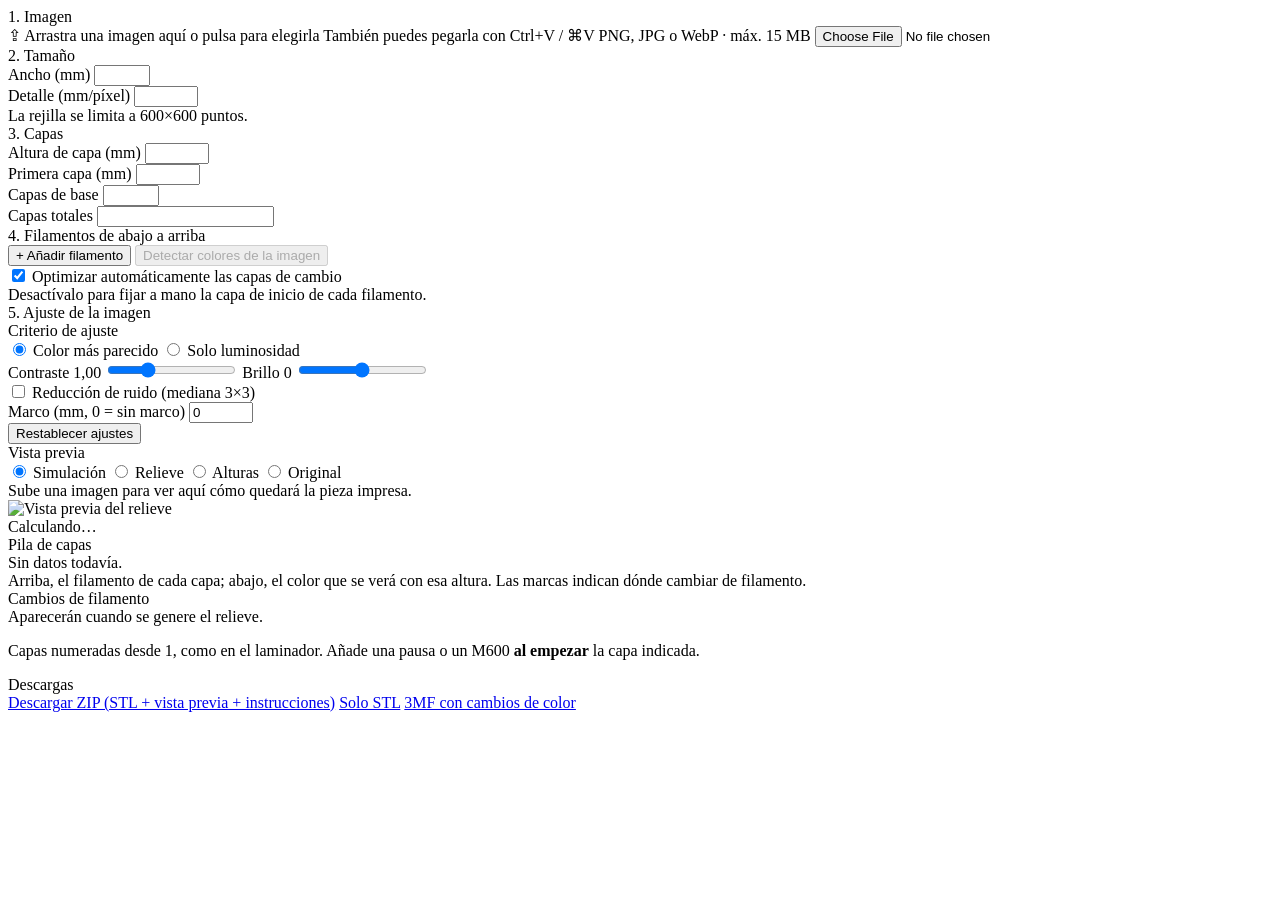
==== src/main/resources/templates/index.html @ 0df38665 "Capa web: API REST, almacén de trabajos con limpieza, interfaz Thymeleaf + Bootstrap, exportación 3M" ====
<!DOCTYPE html>
<html lang="es" xmlns:th="http://www.thymeleaf.org">
<head th:replace="~{fragmentos :: cabecera('pic2filament · imagen a relieve multicolor')}"></head>
<body>
<nav th:replace="~{fragmentos :: barra}"></nav>

<main class="container-xl pb-5" id="app"
      th:attr="data-max-subida=${maxSubidaBytes},data-max-subida-texto=${maxSubida},data-api=@{/api},data-base=@{/}">

    <div id="alertas" class="position-fixed top-0 start-50 translate-middle-x mt-2 z-3" aria-live="polite"></div>

    <div class="row g-3">
        <!-- ============ Ajustes ============ -->
        <div class="col-lg-5 col-xl-4">
            <form id="ajustes" novalidate onsubmit="return false">

                <section class="card mb-3">
                    <div class="card-header fw-semibold">1. Imagen</div>
                    <div class="card-body">
                        <label for="imagen" id="zona-subida" class="zona-subida w-100" tabindex="0">
                            <span class="d-block fs-4 mb-1" aria-hidden="true">⇪</span>
                            <span class="d-block fw-semibold">Arrastra una imagen aquí o pulsa para elegirla</span>
                            <span class="d-block small text-body-secondary">También puedes pegarla con Ctrl+V / ⌘V</span>
                            <span class="d-block small text-body-secondary">PNG, JPG o WebP · máx. <span th:text="${maxSubida}">15 MB</span></span>
                        </label>
                        <input type="file" id="imagen" class="visually-hidden" accept="image/png,image/jpeg,image/webp">
                        <div id="info-imagen" class="small mt-2 text-body-secondary d-none"></div>
                    </div>
                </section>

                <section class="card mb-3">
                    <div class="card-header fw-semibold">2. Tamaño</div>
                    <div class="card-body row g-2">
                        <div class="col-6">
                            <label for="anchoMm" class="form-label small">Ancho (mm)</label>
                            <input type="number" class="form-control" id="anchoMm" min="10" max="500" step="1" th:value="${d.ancho()}">
                        </div>
                        <div class="col-6">
                            <label for="mmPorPixel" class="form-label small">Detalle (mm/píxel)</label>
                            <input type="number" class="form-control" id="mmPorPixel" min="0.05" max="5" step="0.05" th:value="${d.detalle()}">
                        </div>
                        <div class="col-12 form-text mt-1">La rejilla se limita a <span th:text="${maxRejilla}">600</span>×<span th:text="${maxRejilla}">600</span> puntos.</div>
                    </div>
                </section>

                <section class="card mb-3">
                    <div class="card-header fw-semibold">3. Capas</div>
                    <div class="card-body row g-2">
                        <div class="col-6">
                            <label for="alturaCapa" class="form-label small">Altura de capa (mm)</label>
                            <input type="number" class="form-control" id="alturaCapa" min="0.04" max="0.5" step="0.01" th:value="${d.capa()}">
                        </div>
                        <div class="col-6">
                            <label for="alturaPrimeraCapa" class="form-label small">Primera capa (mm)</label>
                            <input type="number" class="form-control" id="alturaPrimeraCapa" min="0.04" max="1" step="0.01" th:value="${d.primeraCapa()}">
                        </div>
                        <div class="col-6">
                            <label for="capasBase" class="form-label small">Capas de base</label>
                            <input type="number" class="form-control" id="capasBase" min="1" max="200" step="1" th:value="${d.base()}">
                        </div>
                        <div class="col-6">
                            <label for="capasTotales" class="form-label small">Capas totales</label>
                            <input type="number" class="form-control" id="capasTotales" min="2" th:attr="max=${maxCapas}" step="1" th:value="${d.total()}">
                        </div>
                    </div>
                </section>

                <section class="card mb-3">
                    <div class="card-header fw-semibold d-flex align-items-center">
                        <span>4. Filamentos</span>
                        <span class="small text-body-secondary ms-2">de abajo a arriba</span>
                    </div>
                    <div class="card-body">
                        <div id="filamentos" class="vstack gap-2"></div>
                        <div class="d-flex flex-wrap gap-2 mt-3">
                            <button type="button" class="btn btn-outline-secondary btn-sm" id="anadir-filamento">+ Añadir filamento</button>
                            <button type="button" class="btn btn-outline-primary btn-sm" id="detectar-colores" disabled>Detectar colores de la imagen</button>
                        </div>
                        <div class="form-check form-switch mt-3">
                            <input class="form-check-input" type="checkbox" role="switch" id="optimizar" checked>
                            <label class="form-check-label" for="optimizar">Optimizar automáticamente las capas de cambio</label>
                        </div>
                        <div class="form-text">Desactívalo para fijar a mano la capa de inicio de cada filamento.</div>
                    </div>
                </section>

                <section class="card mb-3">
                    <div class="card-header fw-semibold">5. Ajuste de la imagen</div>
                    <div class="card-body">
                        <div class="mb-2 small">Criterio de ajuste</div>
                        <div class="btn-group w-100 mb-3" role="group" aria-label="Criterio de ajuste">
                            <input type="radio" class="btn-check" name="criterio" id="criterio-color" value="color" checked>
                            <label class="btn btn-outline-primary btn-sm" for="criterio-color">Color más parecido</label>
                            <input type="radio" class="btn-check" name="criterio" id="criterio-luminosidad" value="luminosidad">
                            <label class="btn btn-outline-primary btn-sm" for="criterio-luminosidad">Solo luminosidad</label>
                        </div>
                        <label for="contraste" class="form-label small d-flex">Contraste <output class="ms-auto" id="contraste-valor">1,00</output></label>
                        <input type="range" class="form-range" id="contraste" min="0.2" max="3" step="0.05" value="1">
                        <label for="brillo" class="form-label small d-flex">Brillo <output class="ms-auto" id="brillo-valor">0</output></label>
                        <input type="range" class="form-range" id="brillo" min="-50" max="50" step="1" value="0">
                        <div class="form-check form-switch mt-2">
                            <input class="form-check-input" type="checkbox" role="switch" id="reducirRuido">
                            <label class="form-check-label" for="reducirRuido">Reducción de ruido (mediana 3×3)</label>
                        </div>
                        <div class="row g-2 mt-1 align-items-end">
                            <div class="col-6">
                                <label for="marcoMm" class="form-label small">Marco (mm, 0 = sin marco)</label>
                                <input type="number" class="form-control" id="marcoMm" min="0" max="20" step="0.5" value="0">
                            </div>
                            <div class="col-6">
                                <button type="button" class="btn btn-outline-secondary btn-sm w-100" id="restablecer">Restablecer ajustes</button>
                            </div>
                        </div>
                    </div>
                </section>
            </form>
        </div>

        <!-- ============ Resultado ============ -->
        <div class="col-lg-7 col-xl-8">
            <section class="card mb-3">
                <div class="card-header d-flex flex-wrap gap-2 align-items-center">
                    <span class="fw-semibold me-auto">Vista previa</span>
                    <div class="btn-group btn-group-sm" role="group" aria-label="Modo de vista previa">
                        <input type="radio" class="btn-check" name="modo" id="modo-simulacion" value="simulacion" checked>
                        <label class="btn btn-outline-secondary" for="modo-simulacion">Simulación</label>
                        <input type="radio" class="btn-check" name="modo" id="modo-relieve" value="relieve">
                        <label class="btn btn-outline-secondary" for="modo-relieve">Relieve</label>
                        <input type="radio" class="btn-check" name="modo" id="modo-alturas" value="alturas">
                        <label class="btn btn-outline-secondary" for="modo-alturas">Alturas</label>
                        <input type="radio" class="btn-check" name="modo" id="modo-original" value="original">
                        <label class="btn btn-outline-secondary" for="modo-original">Original</label>
                    </div>
                </div>
                <div class="card-body">
                    <div class="vista-previa" id="vista-previa">
                        <div class="vista-vacia text-body-secondary text-center p-4" id="vista-vacia">
                            Sube una imagen para ver aquí cómo quedará la pieza impresa.
                        </div>
                        <img id="imagen-vista" alt="Vista previa del relieve" class="d-none">
                        <div class="cargando d-none" id="cargando">
                            <div class="spinner-border" role="status"><span class="visually-hidden">Calculando…</span></div>
                        </div>
                    </div>
                    <div id="estadisticas" class="small text-body-secondary mt-2"></div>
                </div>
            </section>

            <section class="card mb-3">
                <div class="card-header fw-semibold">Pila de capas</div>
                <div class="card-body">
                    <div id="pila" class="pila"><div class="text-body-secondary small">Sin datos todavía.</div></div>
                    <div class="small text-body-secondary mt-2">
                        Arriba, el filamento de cada capa; abajo, el color que se verá con esa altura. Las marcas indican dónde cambiar de filamento.
                    </div>
                </div>
            </section>

            <section class="card mb-3">
                <div class="card-header fw-semibold">Cambios de filamento</div>
                <div class="card-body">
                    <div id="contenedor-cambios">
                        <div class="text-body-secondary small">Aparecerán cuando se genere el relieve.</div>
                    </div>
                    <p class="small text-body-secondary mt-2 mb-0">
                        Capas numeradas desde 1, como en el laminador. Añade una pausa o un M600 <strong>al empezar</strong> la capa indicada.
                    </p>
                </div>
            </section>

            <section class="card">
                <div class="card-header fw-semibold">Descargas</div>
                <div class="card-body d-flex flex-wrap gap-2">
                    <a class="btn btn-primary disabled" id="descargar-zip" aria-disabled="true" href="#">Descargar ZIP (STL + vista previa + instrucciones)</a>
                    <a class="btn btn-outline-primary disabled" id="descargar-stl" aria-disabled="true" href="#">Solo STL</a>
                    <a class="btn btn-outline-secondary disabled" id="descargar-3mf" aria-disabled="true" href="#">3MF con cambios de color</a>
                </div>
            </section>
        </div>
    </div>
</main>

<template id="plantilla-filamento">
    <div class="filamento border rounded p-2">
        <div class="d-flex align-items-center gap-2 mb-2">
            <span class="badge text-bg-secondary numero">1</span>
            <input type="color" class="form-control form-control-color color" title="Color del filamento" aria-label="Color">
            <select class="form-select form-select-sm biblioteca" aria-label="Filamento de la biblioteca">
                <option value="">Personalizado</option>
            </select>
            <div class="btn-group btn-group-sm">
                <button type="button" class="btn btn-outline-secondary subir" title="Subir" aria-label="Subir">↑</button>
                <button type="button" class="btn btn-outline-secondary bajar" title="Bajar" aria-label="Bajar">↓</button>
                <button type="button" class="btn btn-outline-danger quitar" title="Quitar" aria-label="Quitar">✕</button>
            </div>
        </div>
        <div class="row g-2">
            <div class="col-5">
                <div class="input-group input-group-sm">
                    <span class="input-group-text">Hex</span>
                    <input type="text" class="form-control hex" maxlength="7" spellcheck="false" aria-label="Color hexadecimal">
                </div>
            </div>
            <div class="col-3">
                <div class="input-group input-group-sm">
                    <span class="input-group-text" title="Distancia de transmisión (mm)">TD</span>
                    <input type="number" class="form-control td" min="0.05" max="100" step="0.1" aria-label="TD en mm">
                </div>
            </div>
            <div class="col-4">
                <div class="input-group input-group-sm">
                    <span class="input-group-text" title="Capa de inicio">Capa</span>
                    <input type="number" class="form-control inicio" min="1" step="1" aria-label="Capa de inicio">
                </div>
            </div>
        </div>
    </div>
</template>

<script th:src="@{/webjars/bootstrap/js/bootstrap.bundle.min.js}"></script>
<script th:src="@{/js/tema.js}"></script>
<script th:src="@{/js/app.js}"></script>
</body>
</html>
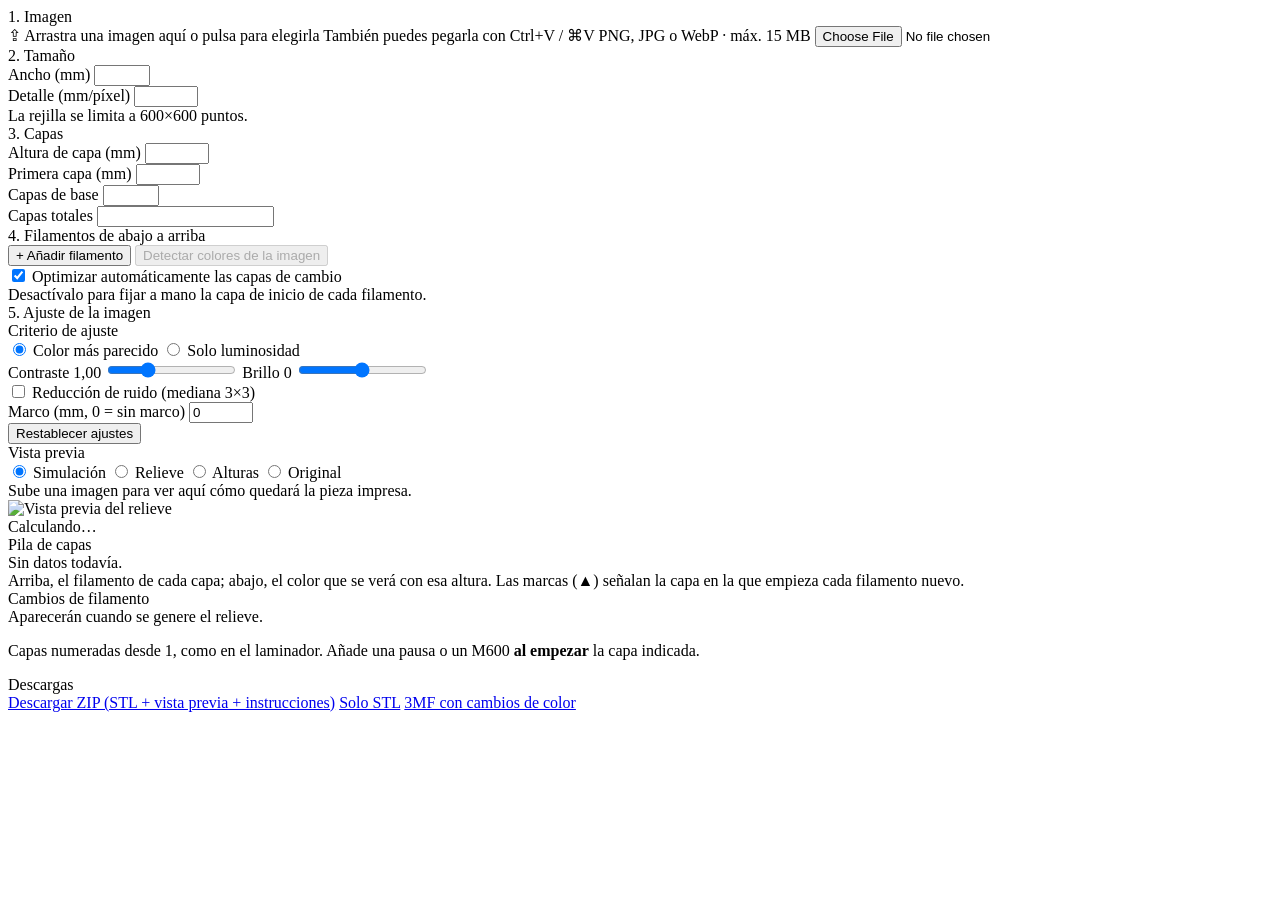
==== commit 96ca7950: "Docker, docker-compose, workflow de CI y ajustes de la interfaz en móvil Co-Authored-By: Claude Opus" ====
--- a/src/main/resources/templates/index.html
+++ b/src/main/resources/templates/index.html
@@ -151,7 +151,7 @@
                 <div class="card-body">
                     <div id="pila" class="pila"><div class="text-body-secondary small">Sin datos todavía.</div></div>
                     <div class="small text-body-secondary mt-2">
-                        Arriba, el filamento de cada capa; abajo, el color que se verá con esa altura. Las marcas indican dónde cambiar de filamento.
+                        Arriba, el filamento de cada capa; abajo, el color que se verá con esa altura. Las marcas (▲) señalan la capa en la que empieza cada filamento nuevo.
                     </div>
                 </div>
             </section>
@@ -185,7 +185,7 @@
         <div class="d-flex align-items-center gap-2 mb-2">
             <span class="badge text-bg-secondary numero">1</span>
             <input type="color" class="form-control form-control-color color" title="Color del filamento" aria-label="Color">
-            <select class="form-select form-select-sm biblioteca" aria-label="Filamento de la biblioteca">
+            <select class="form-select form-select-sm biblioteca flex-grow-1" aria-label="Filamento de la biblioteca">
                 <option value="">Personalizado</option>
             </select>
             <div class="btn-group btn-group-sm">
@@ -195,23 +195,20 @@
             </div>
         </div>
         <div class="row g-2">
-            <div class="col-5">
-                <div class="input-group input-group-sm">
-                    <span class="input-group-text">Hex</span>
-                    <input type="text" class="form-control hex" maxlength="7" spellcheck="false" aria-label="Color hexadecimal">
-                </div>
-            </div>
-            <div class="col-3">
-                <div class="input-group input-group-sm">
-                    <span class="input-group-text" title="Distancia de transmisión (mm)">TD</span>
-                    <input type="number" class="form-control td" min="0.05" max="100" step="0.1" aria-label="TD en mm">
-                </div>
-            </div>
             <div class="col-4">
-                <div class="input-group input-group-sm">
-                    <span class="input-group-text" title="Capa de inicio">Capa</span>
-                    <input type="number" class="form-control inicio" min="1" step="1" aria-label="Capa de inicio">
-                </div>
+                <label class="d-block small text-body-secondary">Hex
+                    <input type="text" class="form-control form-control-sm hex" maxlength="7" spellcheck="false">
+                </label>
+            </div>
+            <div class="col-4">
+                <label class="d-block small text-body-secondary" title="Distancia de transmisión">TD (mm)
+                    <input type="number" class="form-control form-control-sm td" min="0.05" max="100" step="0.1">
+                </label>
+            </div>
+            <div class="col-4">
+                <label class="d-block small text-body-secondary">Capa inicio
+                    <input type="number" class="form-control form-control-sm inicio" min="1" step="1">
+                </label>
             </div>
         </div>
     </div>
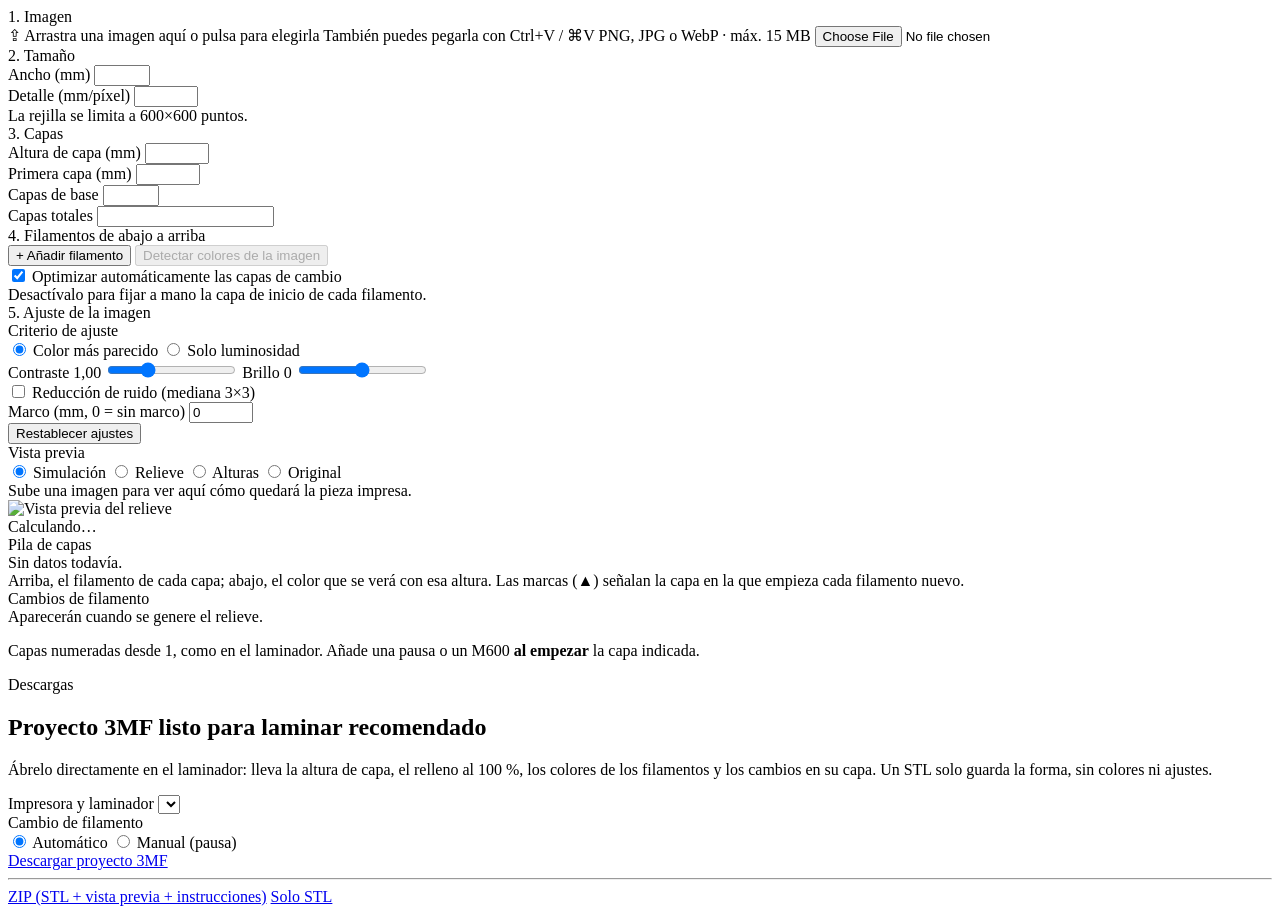
==== commit c18662b8: "Proyecto 3MF para Anycubic Slicer Next y Bambu Studio con perfil, colores y cambios de filamento El " ====
--- a/src/main/resources/templates/index.html
+++ b/src/main/resources/templates/index.html
@@ -170,10 +170,34 @@
 
             <section class="card">
                 <div class="card-header fw-semibold">Descargas</div>
-                <div class="card-body d-flex flex-wrap gap-2">
-                    <a class="btn btn-primary disabled" id="descargar-zip" aria-disabled="true" href="#">Descargar ZIP (STL + vista previa + instrucciones)</a>
-                    <a class="btn btn-outline-primary disabled" id="descargar-stl" aria-disabled="true" href="#">Solo STL</a>
-                    <a class="btn btn-outline-secondary disabled" id="descargar-3mf" aria-disabled="true" href="#">3MF con cambios de color</a>
+                <div class="card-body">
+                    <h2 class="h6">Proyecto 3MF listo para laminar <span class="badge text-bg-success ms-1">recomendado</span></h2>
+                    <p class="small text-body-secondary mb-2">
+                        Ábrelo directamente en el laminador: lleva la altura de capa, el relleno al 100 %, los colores
+                        de los filamentos y los cambios en su capa. Un STL solo guarda la forma, sin colores ni ajustes.
+                    </p>
+                    <div class="row g-2 align-items-end mb-2">
+                        <div class="col-md-7">
+                            <label for="perfil" class="form-label small mb-1">Impresora y laminador</label>
+                            <select id="perfil" class="form-select form-select-sm"></select>
+                        </div>
+                        <div class="col-md-5">
+                            <div class="small mb-1">Cambio de filamento</div>
+                            <div class="btn-group btn-group-sm w-100" role="group" aria-label="Modo de cambio de filamento">
+                                <input type="radio" class="btn-check" name="modoCambio" id="cambio-automatico" value="automatico" checked>
+                                <label class="btn btn-outline-secondary" for="cambio-automatico" title="El ACE Pro o el AMS cambian el filamento solos">Automático</label>
+                                <input type="radio" class="btn-check" name="modoCambio" id="cambio-manual" value="manual">
+                                <label class="btn btn-outline-secondary" for="cambio-manual" title="La impresora se pausa (M600) y lo cambias a mano">Manual (pausa)</label>
+                            </div>
+                        </div>
+                    </div>
+                    <div class="form-text mb-3" id="ayuda-modo"></div>
+                    <a class="btn btn-primary disabled" id="descargar-3mf" aria-disabled="true" href="#">Descargar proyecto 3MF</a>
+                    <hr>
+                    <div class="d-flex flex-wrap gap-2">
+                        <a class="btn btn-outline-primary btn-sm disabled" id="descargar-zip" aria-disabled="true" href="#">ZIP (STL + vista previa + instrucciones)</a>
+                        <a class="btn btn-outline-secondary btn-sm disabled" id="descargar-stl" aria-disabled="true" href="#">Solo STL</a>
+                    </div>
                 </div>
             </section>
         </div>
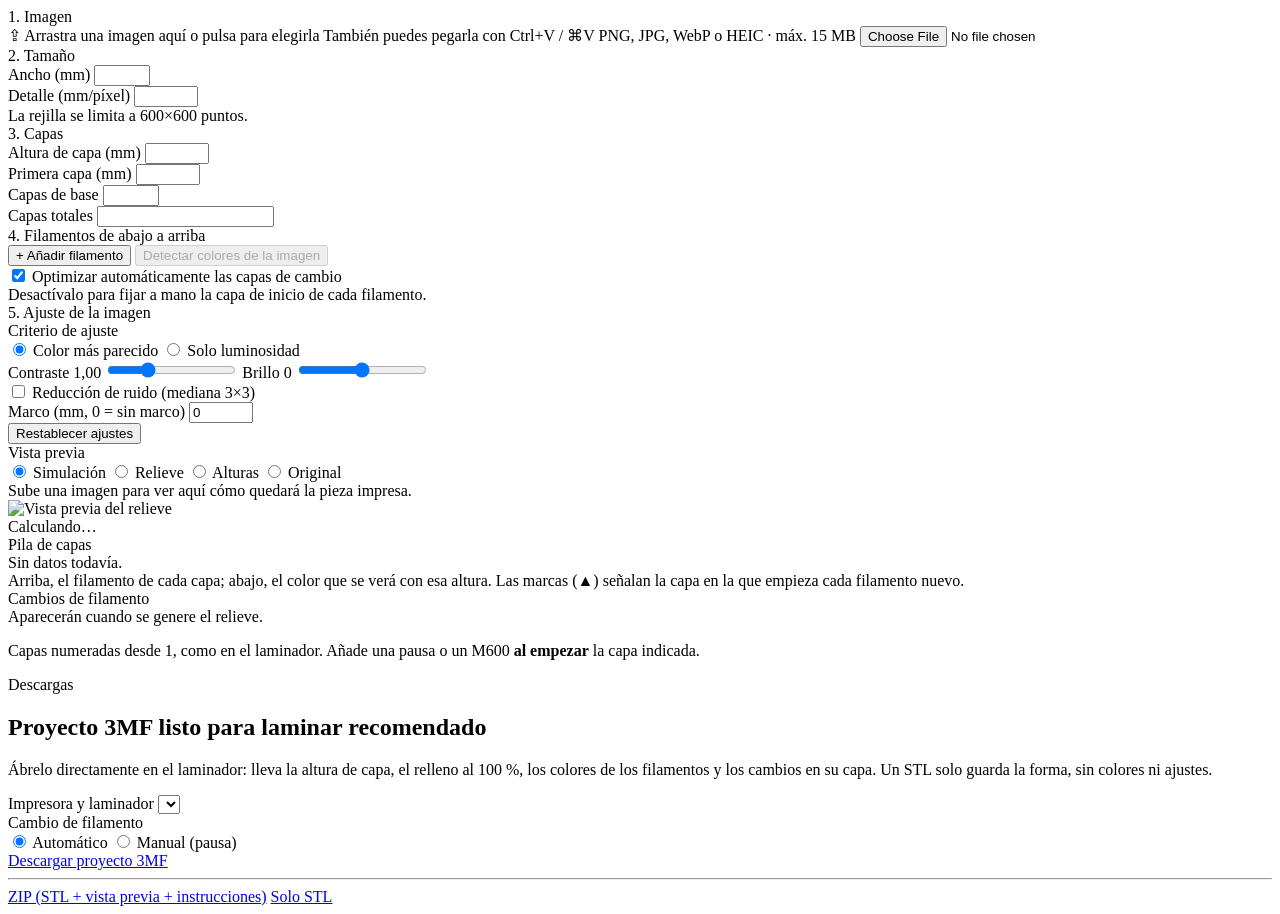
==== commit 5e1002f6: "Interfaz: aceptar fotos HEIC al subir la imagen Co-Authored-By: Claude Opus 5.5 <noreply@anthropic.c" ====
--- a/src/main/resources/templates/index.html
+++ b/src/main/resources/templates/index.html
@@ -21,9 +21,9 @@
                             <span class="d-block fs-4 mb-1" aria-hidden="true">⇪</span>
                             <span class="d-block fw-semibold">Arrastra una imagen aquí o pulsa para elegirla</span>
                             <span class="d-block small text-body-secondary">También puedes pegarla con Ctrl+V / ⌘V</span>
-                            <span class="d-block small text-body-secondary">PNG, JPG o WebP · máx. <span th:text="${maxSubida}">15 MB</span></span>
+                            <span class="d-block small text-body-secondary">PNG, JPG, WebP o HEIC · máx. <span th:text="${maxSubida}">15 MB</span></span>
                         </label>
-                        <input type="file" id="imagen" class="visually-hidden" accept="image/png,image/jpeg,image/webp">
+                        <input type="file" id="imagen" class="visually-hidden" accept="image/png,image/jpeg,image/webp,image/heic,image/heif,.heic,.heif">
                         <div id="info-imagen" class="small mt-2 text-body-secondary d-none"></div>
                     </div>
                 </section>
